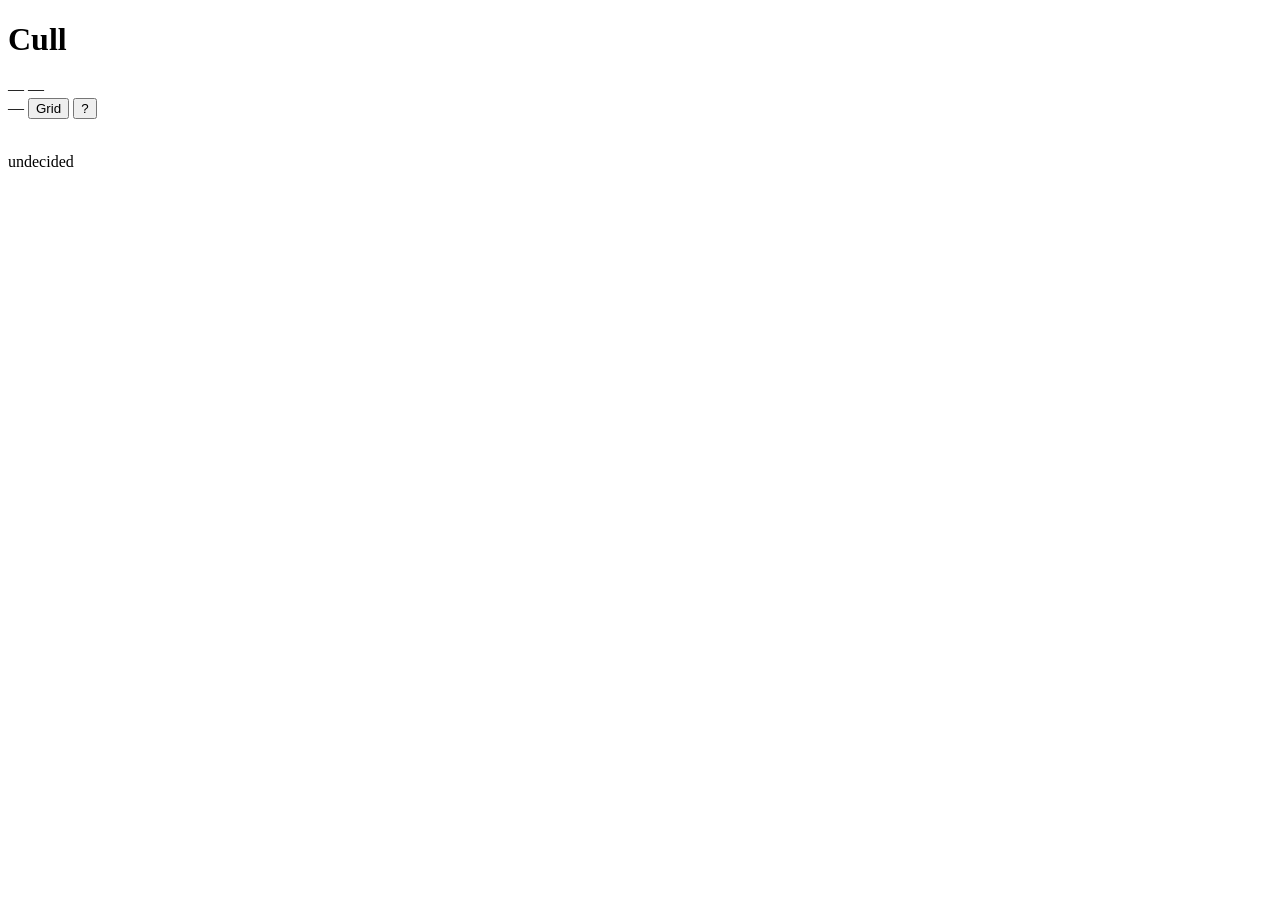
==== src/photo_manager/web/static/cull.html @ cc2dd4dd "Photo Manager: local-only ingest, culling and cataloguing for a Fujifilm library Card in, cull the k" ====
<!DOCTYPE html>
<html lang="en-GB">
<head>
<meta charset="utf-8">
<meta name="viewport" content="width=device-width, initial-scale=1">
<title>Photo Manager — cull</title>
<link rel="icon" href="data:image/svg+xml,<svg xmlns='http://www.w3.org/2000/svg' viewBox='0 0 16 16'><rect width='16' height='16' rx='3' fill='%23222'/><circle cx='8' cy='9' r='3.5' fill='none' stroke='%23e8b64c' stroke-width='1.5'/><rect x='5' y='3' width='6' height='2' rx='1' fill='%23e8b64c'/></svg>">
<link rel="stylesheet" href="/static/app.css">
</head>
<body class="cull-body">

<header class="bar">
  <h1>Cull</h1>
  <span id="position" class="bar__position">—</span>
  <span id="filename" class="bar__filename">—</span>
  <div class="bar__spacer"></div>
  <span id="tally" class="bar__tally">—</span>
  <button id="to-grid" type="button" class="button button--quiet">Grid</button>
  <button id="help-toggle" type="button" class="button button--quiet" aria-label="Keys">?</button>
</header>

<!-- FR-4.5. Hidden until it is true, because a warning that is always on -->
<!-- screen is not a warning. -->
<div id="space-warning" class="warning" hidden></div>
<div id="error" class="warning warning--bad" hidden></div>
<div id="resumed" class="notice" hidden></div>

<main class="stage">
  <img id="preview" class="stage__image" alt="">
  <p id="stage-message" class="stage__message"></p>
</main>

<footer class="verdict">
  <span id="verdict-chip" class="verdict__chip">undecided</span>
  <span id="rating" class="verdict__rating" title="0-5 (FR-4.2)"></span>
  <span id="raw-chip" class="verdict__raw" hidden>+ RAW</span>
  <div class="bar__spacer"></div>
  <span id="progress" class="verdict__progress"></span>
</footer>

<!-- Five keys to learn, which is FR-4.2's actual target. -->
<aside id="help" class="help" hidden>
  <h2>Keys</h2>
  <dl>
    <dt>K</dt><dd>keep, and move on</dd>
    <dt>X</dt><dd>skip, and move on</dd>
    <dt>1 – 5</dt><dd>keep at that rating, and move on</dd>
    <dt>0</dt><dd>keep, no rating, and move on</dd>
    <dt>R</dt><dd>also keep the RAF for this frame</dd>
    <dt>← →</dt><dd>back and forward without deciding</dd>
    <dt>U</dt><dd>undo this frame's decision</dd>
    <dt>G / Esc</dt><dd>back to the grid</dd>
  </dl>
  <p class="help__note">
    Nothing is copied or deleted here. Decisions are written to
    <code>state\cull\</code> as you make them and are still there after a
    restart; the import is a later step.
  </p>
</aside>

<script src="/static/cull.js"></script>
</body>
</html>
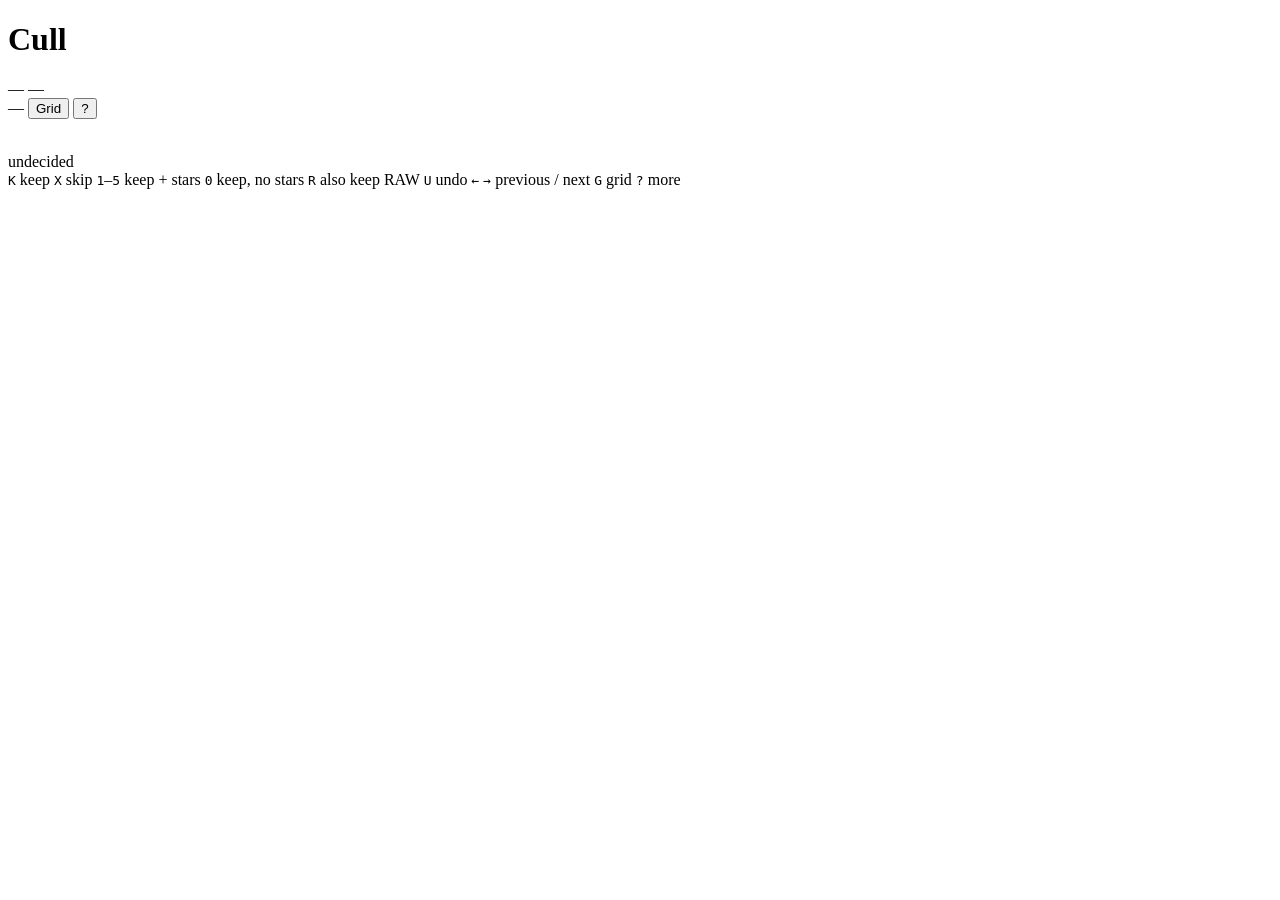
==== commit 9d798a9f: "Cull view fits the window; every card frame says where it has got to - cull: the stage is one minmax" ====
--- a/src/photo_manager/web/static/cull.html
+++ b/src/photo_manager/web/static/cull.html
@@ -34,9 +34,24 @@
   <span id="verdict-chip" class="verdict__chip">undecided</span>
   <span id="rating" class="verdict__rating" title="0-5 (FR-4.2)"></span>
   <span id="raw-chip" class="verdict__raw" hidden>+ RAW</span>
+  <span id="meaning" class="verdict__meaning"></span>
   <div class="bar__spacer"></div>
   <span id="progress" class="verdict__progress"></span>
 </footer>
+
+<!-- Always on screen. A key you have to remember is a key you have to look
+     up, and the ? panel is one more keystroke away than this. -->
+<nav class="keys" aria-label="Keys">
+  <span><kbd>K</kbd> keep</span>
+  <span><kbd>X</kbd> skip</span>
+  <span><kbd>1</kbd>–<kbd>5</kbd> keep + stars</span>
+  <span><kbd>0</kbd> keep, no stars</span>
+  <span><kbd>R</kbd> also keep RAW</span>
+  <span><kbd>U</kbd> undo</span>
+  <span><kbd>←</kbd> <kbd>→</kbd> previous / next</span>
+  <span><kbd>G</kbd> grid</span>
+  <span><kbd>?</kbd> more</span>
+</nav>
 
 <!-- Five keys to learn, which is FR-4.2's actual target. -->
 <aside id="help" class="help" hidden>
@@ -52,12 +67,16 @@
     <dt>G / Esc</dt><dd>back to the grid</dd>
   </dl>
   <p class="help__note">
-    Nothing is copied or deleted here. Decisions are written to
-    <code>state\cull\</code> as you make them and are still there after a
-    restart; the import is a later step.
+    Nothing is copied or deleted here. <b>Keep</b> marks a frame to be copied
+    into the library when you press Import on the card page; <b>skip</b>
+    leaves it out of the import. Nothing in this app ever deletes from the
+    card — it is only emptied when you format it in the camera, and the card
+    page says when that is safe. Decisions are saved as you make them and are
+    still there after a restart.
   </p>
 </aside>
 
+<script src="/static/strip.js"></script>
 <script src="/static/cull.js"></script>
 </body>
 </html>
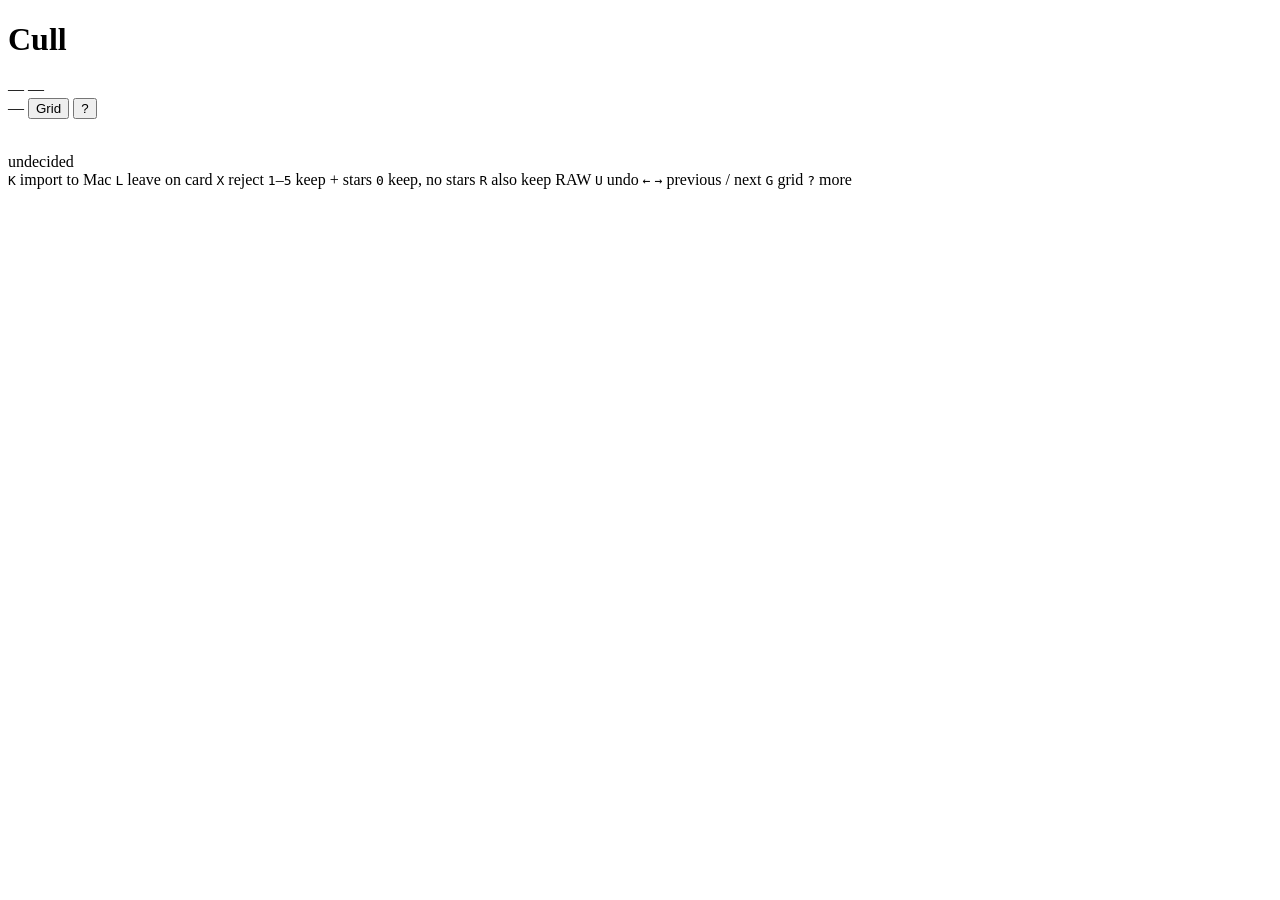
==== commit 96dc4eaa: "Cull: a frame can be left on the card, and Skip is now Reject A third verdict, LEAVE (key L): not im" ====
--- a/src/photo_manager/web/static/cull.html
+++ b/src/photo_manager/web/static/cull.html
@@ -42,8 +42,9 @@
 <!-- Always on screen. A key you have to remember is a key you have to look
      up, and the ? panel is one more keystroke away than this. -->
 <nav class="keys" aria-label="Keys">
-  <span><kbd>K</kbd> keep</span>
-  <span><kbd>X</kbd> skip</span>
+  <span><kbd>K</kbd> import to Mac</span>
+  <span><kbd>L</kbd> leave on card</span>
+  <span><kbd>X</kbd> reject</span>
   <span><kbd>1</kbd>–<kbd>5</kbd> keep + stars</span>
   <span><kbd>0</kbd> keep, no stars</span>
   <span><kbd>R</kbd> also keep RAW</span>
@@ -57,8 +58,9 @@
 <aside id="help" class="help" hidden>
   <h2>Keys</h2>
   <dl>
-    <dt>K</dt><dd>keep, and move on</dd>
-    <dt>X</dt><dd>skip, and move on</dd>
+    <dt>K</dt><dd>keep, and move on — it is imported to the Mac</dd>
+    <dt>L</dt><dd>leave it on the card, and move on</dd>
+    <dt>X</dt><dd>reject, and move on — fine to lose when the card is formatted</dd>
     <dt>1 – 5</dt><dd>keep at that rating, and move on</dd>
     <dt>0</dt><dd>keep, no rating, and move on</dd>
     <dt>R</dt><dd>also keep the RAF for this frame</dd>
@@ -68,8 +70,10 @@
   </dl>
   <p class="help__note">
     Nothing is copied or deleted here. <b>Keep</b> marks a frame to be copied
-    into the library when you press Import on the card page; <b>skip</b>
-    leaves it out of the import. Nothing in this app ever deletes from the
+    into the library when you press Import on the card page; <b>leave</b>
+    and <b>reject</b> both leave it out of the import, but only a reject is
+    fine to lose — the card page warns before formatting would lose a frame
+    you chose to leave. Nothing in this app ever deletes from the
     card — it is only emptied when you format it in the camera, and the card
     page says when that is safe. Decisions are saved as you make them and are
     still there after a restart.
